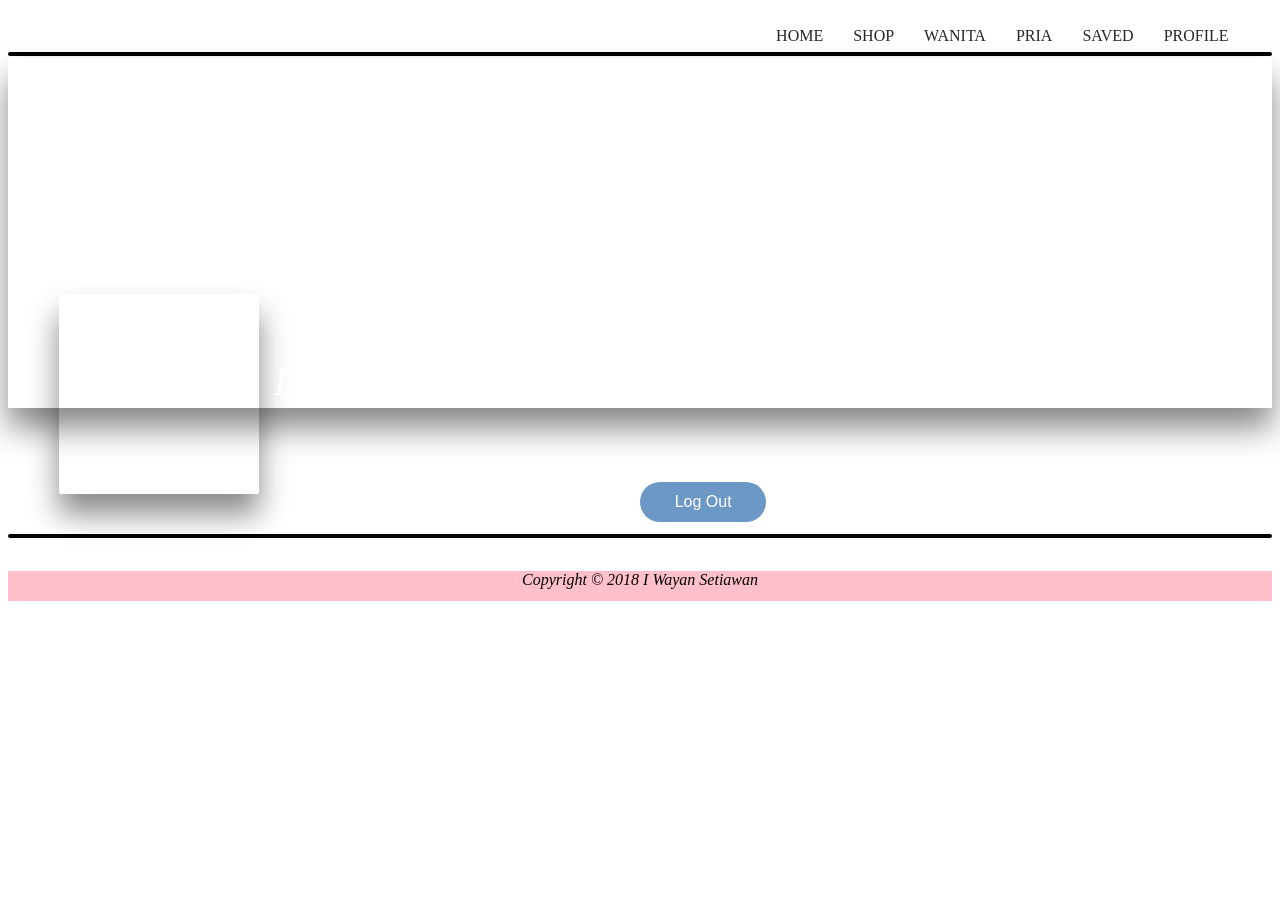
==== profile.html @ 69e9bf8f "PW" ====
<!DOCTYPE html>
<html>
<head>
	<title>profile</title>
	<link rel="stylesheet" type="text/css" href="assets/profile.css">
</head>
<body>
	<ul>
		<li><a href="home.html">Home</a></li>
		<li><a href="shop.html">Shop</a></li>
		<li><a href="category_wanita.html">Wanita</a></li>
		<li><a href="category_pria.html">Pria</a></li>
		<li><a href="saved.html">Saved</a></li>
		<li><a href="profile.html">Profile</a></li>
	</ul>
	<div class="batas"></div>
	<div class="atas">
		<p>I Wayan Setiawan</p>
	</div>
	<div class="bawahnya"></div>
	<div class="keluar">
		<button type="button" onclick="window.location.href='login.html'">Log Out</button>
	</div>
	<div class="batasbawah"></div>
	
	<footer>Copyright &copy; 2018 I Wayan Setiawan</footer>
</body>
</html>
---- assets/profile.css ----
ul{
    position: absolute;
    top: 4%;
    right: -16%;
    transform: translate(-50%,-50%);
    display: flex;
    margin: 0;
    padding: 0;
}
ul li{
    list-style: none;
}
ul li a{
    position: relative;
    display: block;
    padding: 10px 15px;
    text-align: center;
    font-size: 16px;
    text-transform: uppercase;
    text-decoration: none;
    color: #262626;
    transition: .5s;
}
ul li a:before{
    content: "";
    position: absolute;
    top: 0;
    left: 0%;
    width: 100%;
    height: 2px;
    background: #262626;
    transform: scaleX(0);
    z-index: -1;
    transform-origin: right;
    transition: transform .5s;
}
ul li a:hover:before{
    transform: scaleX(1);
    transform-origin: left
}
ul li a:after{
    content: "";
    position: absolute;
    bottom: 0;
    right: 0%;
    width: 100%;
    height: 2px;
    background: #262626;
    transform: scaleX(0);
    z-index: -1;
    transform-origin: left;
    transition: transform .5s;
}
ul li a:hover:after{
    transform: scaleX(1);
    transform-origin: right
}
ul li a:active:before:after{
    transform: scaleX(1);
}
.batas{
    background-color: black;
    width: 100%;
    height: 4px;
    margin-top: 4.1%;
    margin-bottom: -3%;
    border-radius: 2px;
}
.atas{
    background:url(img/profile.jpg);
    background-size: cover;
    height: 350px;
    width: 100%;
    box-shadow: 0px 20px 30px rgba(0, 0, 0, 0.47);
}
.bawahnya{
    background:url(img/foto_profile.jpg);
    background-size: cover;
    height: 200px;
    width: 200px;
    overflow: hidden;
    margin-left: 4%;
    margin-top: -9%;
    border-radius: 2px;
    box-shadow: 0px 20px 30px rgba(0, 0, 0, 0.47);
}
.atas p{
    color: #ffffff;
    padding-left: 21%;
    padding-top: 300px;
    font-size: 40px;
    font-style: oblique;
}
.keluar{
    margin-top: -1%;
    margin-left: 50%;
}
.batasbawah{
    background-color: black;
    width: 100%;
    height: 4px;
    margin-top: 1%;
    margin-bottom: -3%;
    border-radius: 2px;
}
button{
    border: none;
    outline: none;
     width: 20%;
    height: 40px;
    color: #fff;
    font-size: 16px;
    background: #6c98c6;
    border-radius: 20px;
}
button:hover{
    background: #98b7d7;
    color: #2d3440;
}
footer{
    background-color:pink;
            clear: left;
            width: 100%;
            height: 30px;
            margin-top: 5.6%;
            text-align: center;
            font-style: oblique;
}
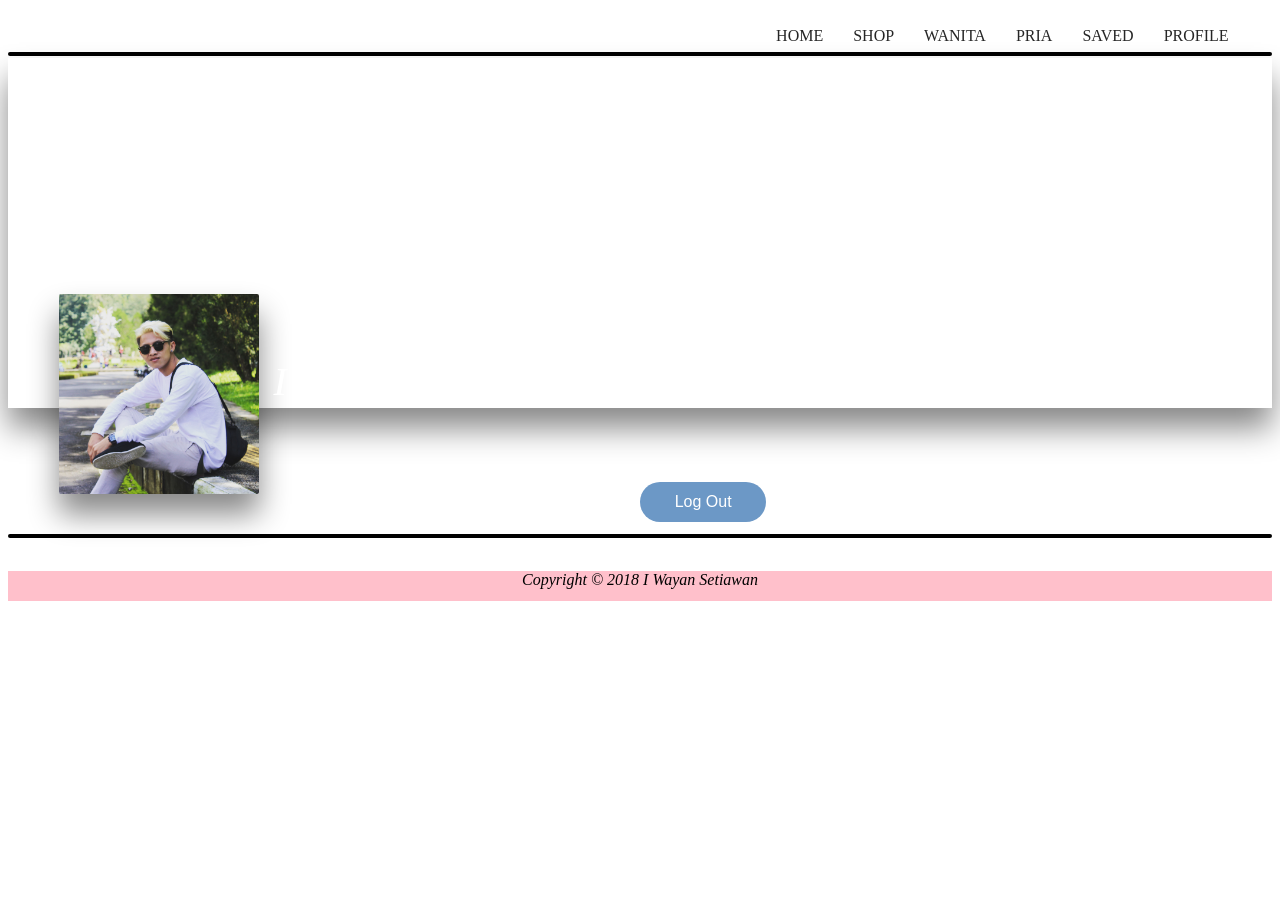
==== commit 576cd936: "pw" ====
--- a/profile.html
+++ b/profile.html
@@ -19,7 +19,7 @@
 	</div>
 	<div class="bawahnya"></div>
 	<div class="keluar">
-		<button type="button" onclick="window.location.href='login.html'">Log Out</button>
+		<button type="button" onclick="window.location.href='index.html'">Log Out</button>
 	</div>
 	<div class="batasbawah"></div>
 	
--- a/assets/profile.css
+++ b/assets/profile.css
@@ -67,14 +67,14 @@
     border-radius: 2px;
 }
 .atas{
-    background:url(img/profile.jpg);
+    background:url(img/profile.JPG);
     background-size: cover;
     height: 350px;
     width: 100%;
     box-shadow: 0px 20px 30px rgba(0, 0, 0, 0.47);
 }
 .bawahnya{
-    background:url(img/foto_profile.jpg);
+    background:url(img/foto_profile.JPG);
     background-size: cover;
     height: 200px;
     width: 200px;
@@ -125,4 +125,4 @@
             margin-top: 5.6%;
             text-align: center;
             font-style: oblique;
-}+}
